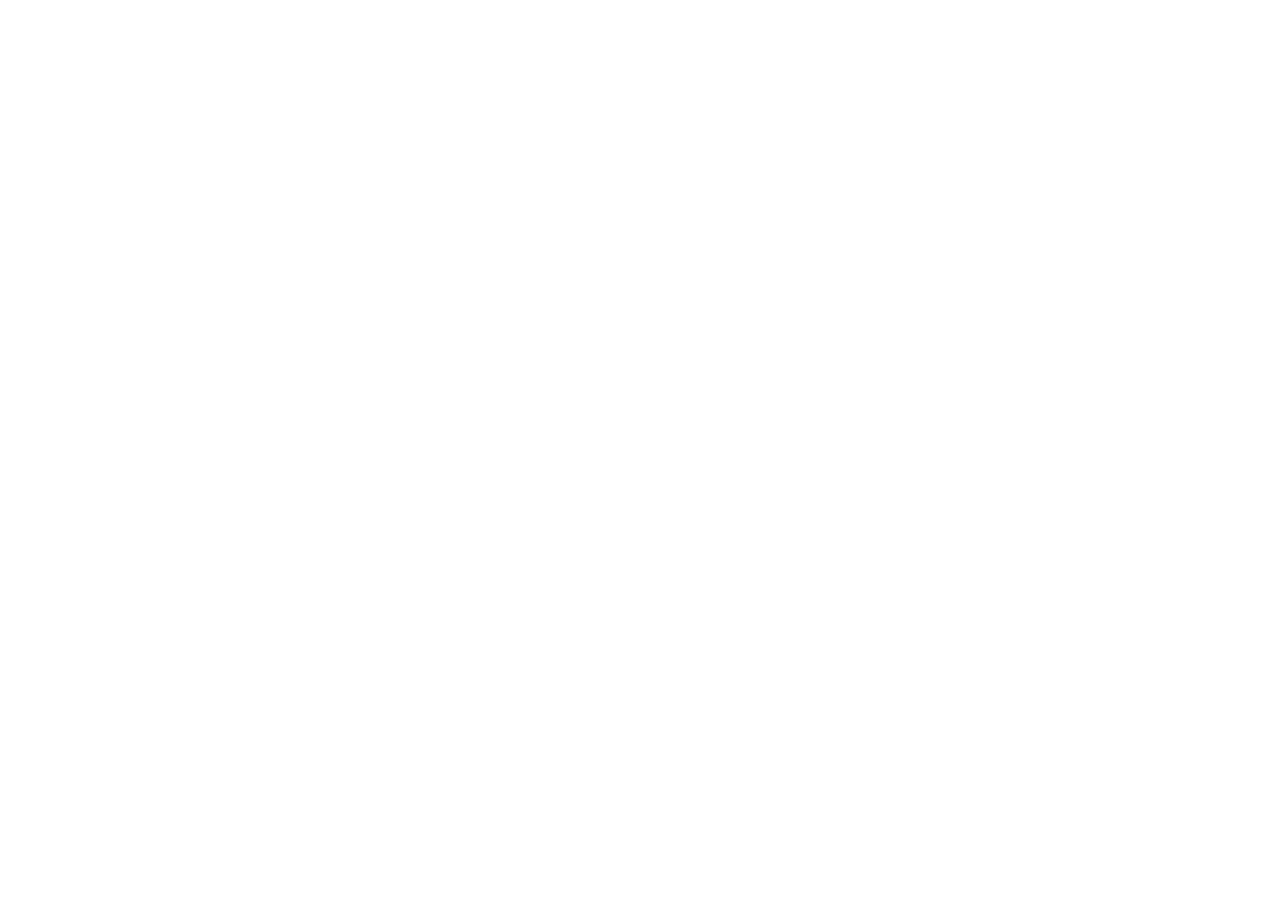
==== assets/index.html @ 0ef5fff1 "starter files" ====
<!DOCTYPE html>
<html lang="en">
<head>
    <meta charset="UTF-8">
    <meta http-equiv="X-UA-Compatible" content="IE=edge">
    <meta name="viewport" content="width=device-width, initial-scale=1.0">
    <title>Document</title>
</head>
<body>
    
</body>
</html>
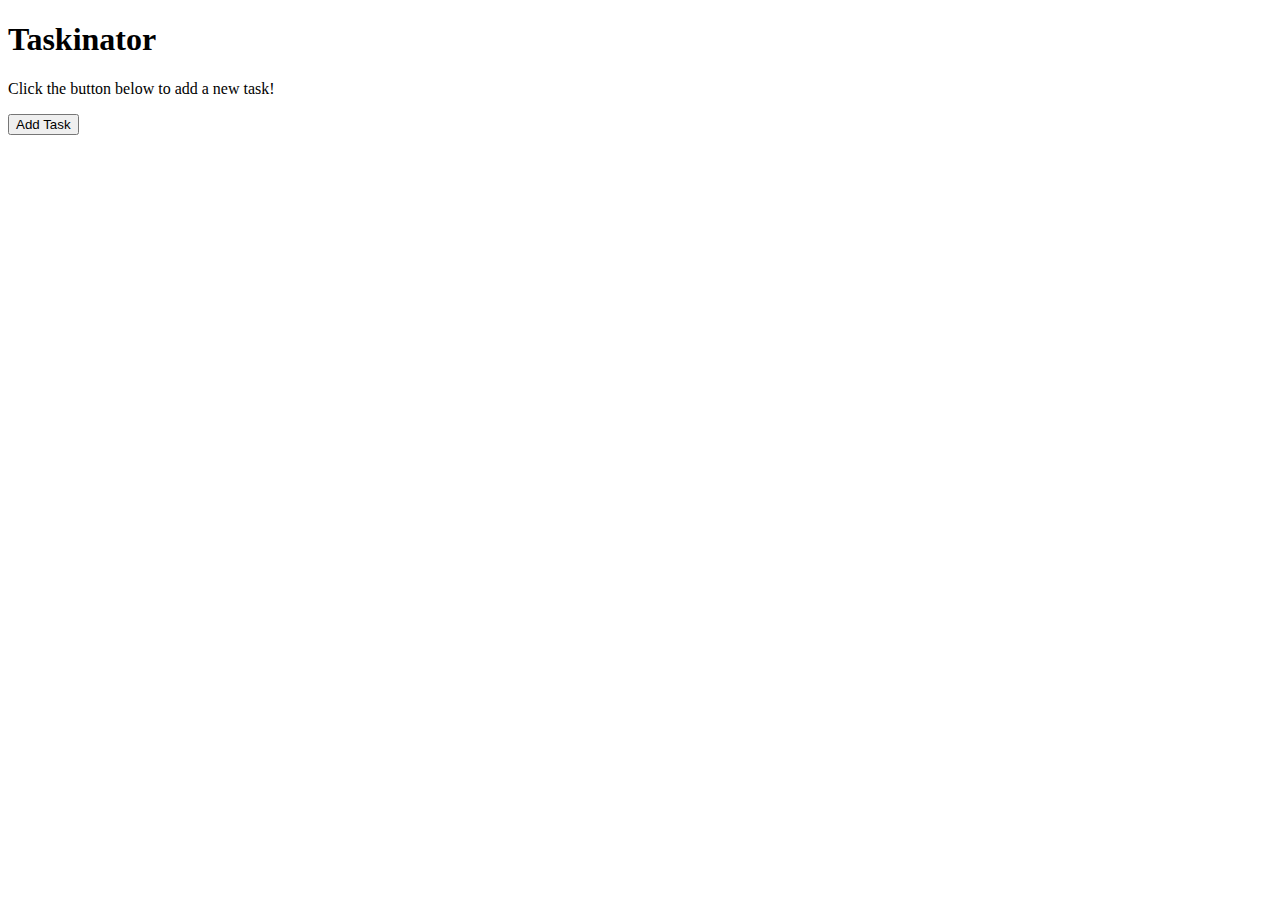
==== commit ffd89f57: "header" ====
--- a/assets/index.html
+++ b/assets/index.html
@@ -1,12 +1,22 @@
 <!DOCTYPE html>
 <html lang="en">
+
 <head>
-    <meta charset="UTF-8">
-    <meta http-equiv="X-UA-Compatible" content="IE=edge">
-    <meta name="viewport" content="width=device-width, initial-scale=1.0">
-    <title>Document</title>
+  <meta charset="UTF-8">
+  <meta name="viewport" content="width=device-width, initial-scale=1.0">
+  <meta http-equiv="X-UA-Compatible" content="ie=edge">
+  <title>Taskinator</title>
+  <link rel="stylesheet" href="./assets/css/style.css">
 </head>
+
 <body>
-    
+    <header>
+        <h1 class="page-title">Taskinator</h1>
+        <p>Click the button below to add a new task!</p>
+        <button class="btn" >Add Task</button>
+    </header>
+
+  <script src="./assets/js/script.js"></script>
 </body>
+
 </html>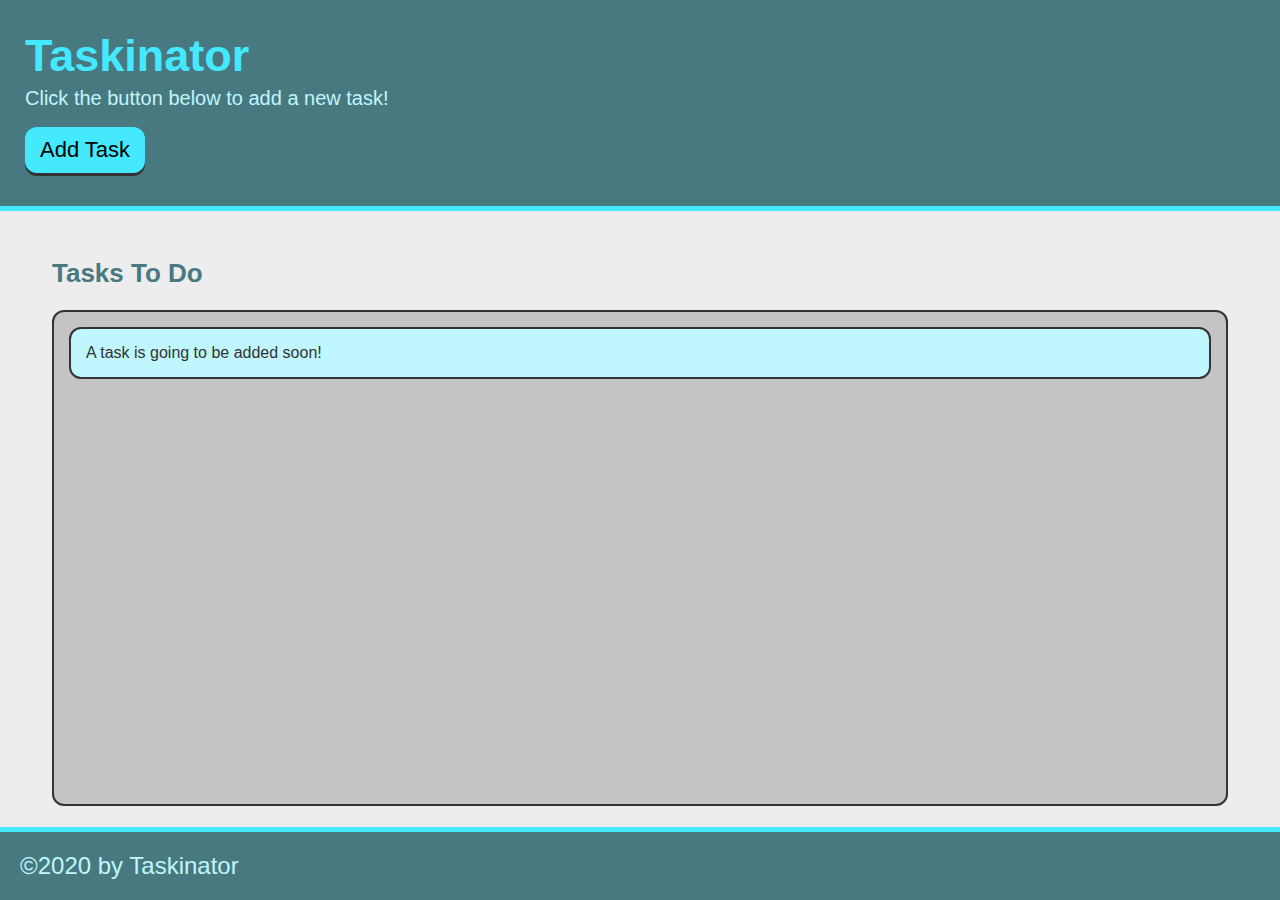
==== commit e09c29fe: "main" ====
--- a/assets/index.html
+++ b/assets/index.html
@@ -6,7 +6,7 @@
   <meta name="viewport" content="width=device-width, initial-scale=1.0">
   <meta http-equiv="X-UA-Compatible" content="ie=edge">
   <title>Taskinator</title>
-  <link rel="stylesheet" href="./assets/css/style.css">
+  <link rel="stylesheet" href="./css/style.css">
 </head>
 
 <body>
@@ -16,6 +16,19 @@
         <button class="btn" >Add Task</button>
     </header>
 
+    <main class="page-content">
+        <section class="task-list-wrapper">
+          <h2 class="list-title">Tasks To Do</h2>
+          <ul class="task-list">
+            <li class="task-item">A task is going to be added soon!</li>
+          </ul>
+        </section>
+    </main>
+
+    <footer>
+        &copy;2020 by Taskinator
+    </footer>
+
   <script src="./assets/js/script.js"></script>
 </body>
 
--- a/assets/css/style.css
+++ b/assets/css/style.css
@@ -0,0 +1,232 @@
+* {
+  box-sizing: border-box;
+}
+
+:root {
+  --primary: #44e9ff;
+  --secondary: #497980;
+  --tertiary: rgb(192, 246, 253);
+  --grey: #333;
+  font-size: 62.5%;
+}
+
+body {
+  background: #ededed;
+  color: var(--grey);
+  margin: 0;
+  padding: 0;
+  display: flex;
+  min-height: 100vh;
+  flex-direction: column;
+  font-family: Verdana, Geneva, Tahoma, sans-serif;
+}
+
+header {
+  background: var(--secondary);
+  padding: 30px 25px;
+  border-bottom: 5px solid var(--primary);
+}
+
+header p {
+  color: var(--tertiary);
+  margin: 5px 0 20px;
+  font-size: 2rem;
+}
+
+p,
+li {
+  font-size: 1.6rem;
+}
+
+form {
+  display: flex;
+  align-items: flex-end;
+  flex-wrap: wrap;
+}
+
+form input {
+  outline: none;
+  border: none;
+  padding: 12px;
+  width: 100%;
+  font-size: 2.2rem;
+  border: 2px solid var(--grey);
+  border-radius: 12px;
+}
+
+form .form-group {
+  margin: 10px 6px 10px 0;
+  flex: 1;
+}
+
+footer {
+  width: 100%;
+  background: var(--secondary);
+  color: var(--tertiary);
+  font-size: 2.4rem;
+  padding: 20px;
+  border-top: 5px solid var(--primary);
+}
+
+.page-title {
+  color: var(--primary);
+  margin-bottom: 5px;
+  margin-top: 0;
+  font-size: 4.5rem;
+}
+
+.page-content {
+  flex: 1;
+  display: flex;
+  flex-wrap: wrap;
+  justify-content: center;
+  margin: 25px auto;
+  width: 95%;
+}
+
+.task-list-wrapper {
+  flex: 1;
+  margin: 0 20px 20px;
+}
+
+.list-title {
+  color: var(--secondary);
+  font-size: 2.6rem;
+}
+
+.task-list {
+  list-style: none;
+  padding: 15px;
+  height: calc(100% - 50px);
+  background: rgb(196, 196, 196);
+  border-radius: 12px;
+  border: 2px solid var(--grey);
+}
+
+.task-item {
+  color: var(--grey);
+  padding: 15px 15px;
+  border: 2px solid var(--grey);
+  background: var(--tertiary);
+  border-radius: 12px;
+  margin-bottom: 20px;
+}
+
+.task-name {
+  margin: 0;
+  font-size: 1.8rem;
+}
+
+.task-type {
+  color: var(--secondary);
+  font-size: 1.55rem;
+}
+.task-actions {
+  display: flex;
+  flex-wrap: wrap;
+  align-items: center;
+  margin: 10px 0 5px 0;
+  justify-content: space-between;
+}
+
+.task-actions button,
+.task-actions select {
+  flex: 1;
+}
+
+.btn {
+  outline: none;
+  border: none;
+  display: inline-block;
+  padding: 10px 15px;
+  background: var(--primary);
+  font-size: 2.2rem;
+  border-radius: 12px;
+  position: relative;
+  top: -3px;
+  box-shadow: 0 3px var(--grey);
+}
+
+.btn:hover {
+  box-shadow: 0 2px var(--grey);
+  top: -2px;
+}
+.btn:active {
+  box-shadow: 0 0px var(--grey);
+  top: 0;
+}
+
+.edit-btn,
+.delete-btn {
+  font-size: 1.4rem;
+  padding: 5px 7px;
+  margin: 3px;
+  background: var(--secondary);
+  color: #fff;
+}
+
+.select-dropdown,
+.select-status {
+  display: block;
+  font-size: 2.2rem;
+  color: #444;
+  padding: 12px;
+  width: 100%;
+  max-width: 100%;
+  margin: 0;
+  border: 2px solid var(--grey);
+  border-radius: 12px;
+  -moz-appearance: none;
+  -webkit-appearance: none;
+  appearance: none;
+  background-color: #fff;
+  background-image: url("../assets/images/select-arrow.svg");
+  background-repeat: no-repeat, repeat;
+  background-position: right 0.7em top 50%, 0 0;
+  background-size: 0.65em auto, 100%;
+}
+
+.select-status {
+  font-size: 1.4rem;
+  padding: 4px 28px 4px 4px;
+  width: auto;
+}
+
+.select-dropdown::-ms-expand,
+.select-status::-ms-expand {
+  display: none;
+}
+
+.select-dropdown:hover,
+.select-status:hover {
+  border-color: #888;
+}
+
+.select-dropdown:focus,
+.select-status:focus {
+  border-color: #aaa;
+  box-shadow: 0 0 1px 3px rgba(59, 153, 252, 0.7);
+  box-shadow: 0 0 0 3px -moz-mac-focusring;
+  color: #222;
+  outline: none;
+}
+.select-dropdown option,
+.select-status option {
+  font-weight: normal;
+  font-size: 2rem;
+}
+
+@media screen and (max-width: 980px) {
+  form .form-group {
+    flex: 1 100%;
+  }
+
+  form .form-group button {
+    width: 100%;
+  }
+
+  .task-list-wrapper {
+    flex-basis: 100%;
+  }
+
+}
